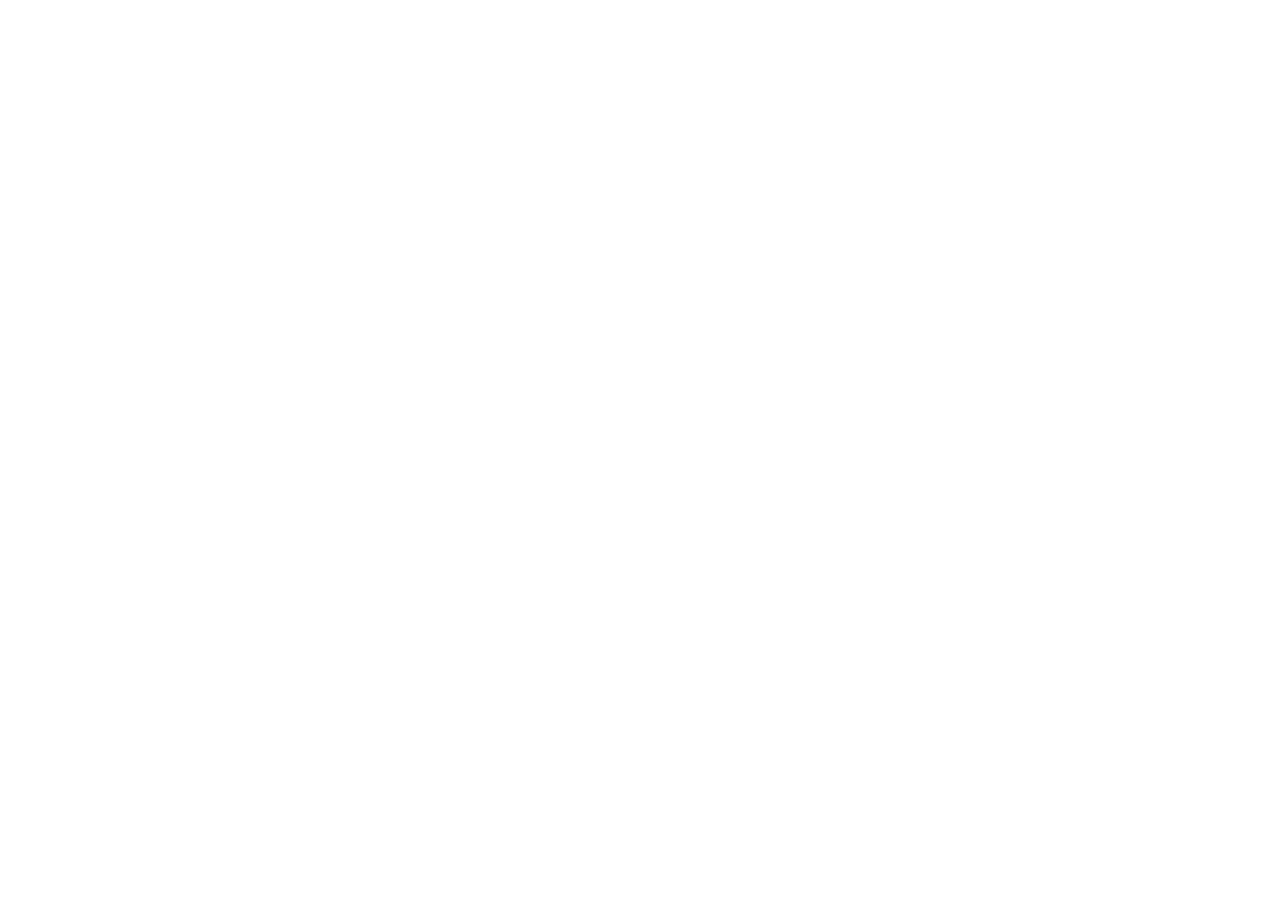
==== clase24-08/ejercicio.html @ 653140cd "ejercicio" ====
<!DOCTYPE html>
<html lang="en">
<head>
    <meta charset="UTF-8">
    <meta name="viewport" content="width=device-width, initial-scale=1.0">
    <title>Ejercicio</title>
</head>
<body>
    
</body>
</html>
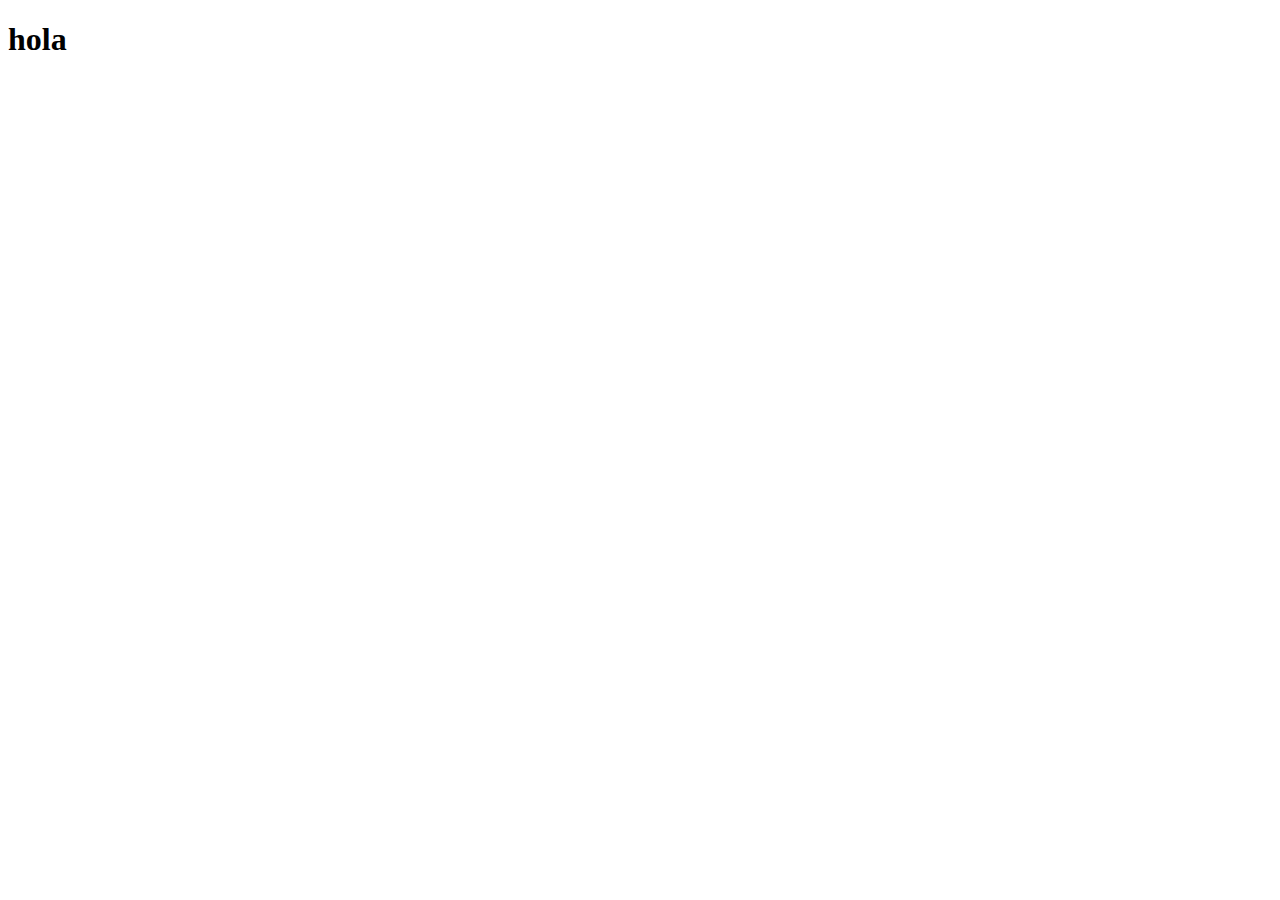
==== commit 5c3ce303: "Update ejercicio.html" ====
--- a/clase24-08/ejercicio.html
+++ b/clase24-08/ejercicio.html
@@ -6,6 +6,6 @@
     <title>Ejercicio</title>
 </head>
 <body>
-    
+    <h1>hola</h1>
 </body>
 </html>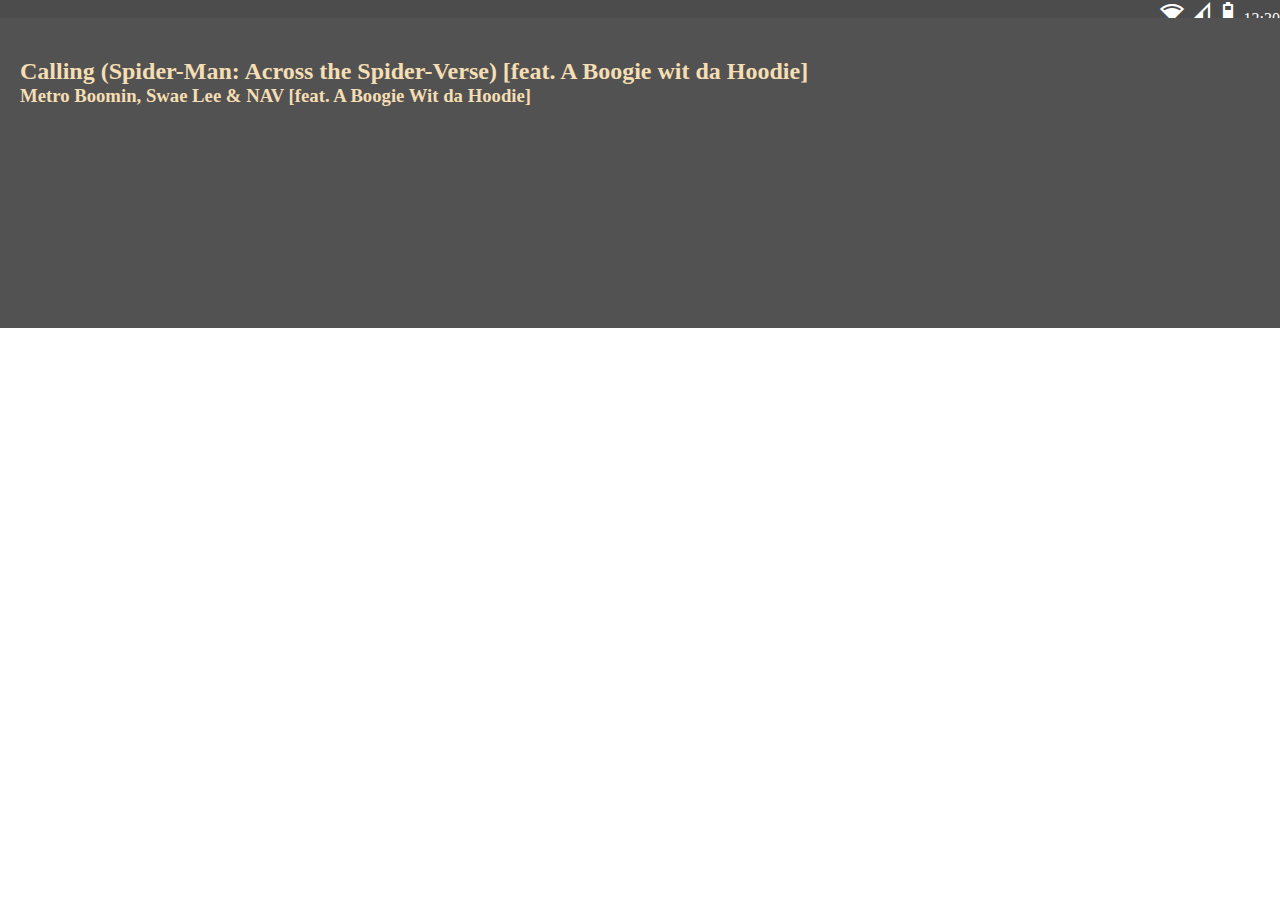
==== commit 98967653: "ejercicio" ====
--- a/clase24-08/ejercicio.html
+++ b/clase24-08/ejercicio.html
@@ -4,8 +4,49 @@
     <meta charset="UTF-8">
     <meta name="viewport" content="width=device-width, initial-scale=1.0">
     <title>Ejercicio</title>
+    <link rel="stylesheet" href="ejercicio.css">
+    <link rel="stylesheet" href="https://fonts.googleapis.com/css2?family=Material+Symbols+Outlined:opsz,wght,FILL,GRAD@48,400,0,0" />
 </head>
 <body>
-    <h1>hola</h1>
+
+
+    <div class="principal">
+
+        <div class="caratula">
+            
+            <nav>
+                <div class="iconos">
+                    <span class="material-symbols-outlined">
+                        network_wifi
+                        </span>
+                    <span class="material-symbols-outlined">
+                        signal_cellular_3_bar
+                        </span>
+                    <span class="material-symbols-outlined">
+                    battery_5_bar
+                    </span>
+                    <a>12:30</a>
+                </div>
+                
+
+            </nav>
+            <img src="https://lastfm.freetls.fastly.net/i/u/500x500/f4901a0ac34a110caf91d9ca6fc4945a.jpg" alt="">
+            
+        </div>
+
+        <div class="nombrecancion">
+            
+            
+            <h2>Calling (Spider-Man: Across the Spider-Verse) [feat. A Boogie wit da Hoodie]
+            </h2>
+            
+            <h3>Metro Boomin, Swae Lee & NAV [feat. A Boogie Wit da Hoodie]</h3>
+
+
+        </div>
+
+    </div>
+
+
 </body>
 </html>--- a/clase24-08/ejercicio.css
+++ b/clase24-08/ejercicio.css
@@ -0,0 +1,77 @@
+
+*{
+    margin: 0;
+}
+
+
+.principal{
+
+    display: block;
+    width: 100%;
+    height: 100%;
+
+}
+
+nav{
+
+    display: block;
+    position: absolute;
+    width: 100%;
+    height: 30px;
+    background-color: black;
+    opacity: 70%;
+    position: fixed;
+ 
+}
+
+.iconos{
+    color: white;
+    position: fixed;
+    right: 0;
+}
+
+a{
+
+
+    text-align: right;
+
+
+}
+
+.caratula{
+
+    display: inline;
+    width: auto;
+    height: 100%;
+    
+}
+
+img{
+
+    width: 100%;
+
+}
+
+
+.nombrecancion{
+
+    display: block;
+    background-color: rgb(82, 82, 82);
+    width: 100%;
+    height: 30%;
+    color: wheat;
+    text-align: left;
+    text-indent: 20px;
+    padding-top: 40px;
+    position: absolute;
+}
+
+
+
+
+.aleatorio{
+
+
+
+
+}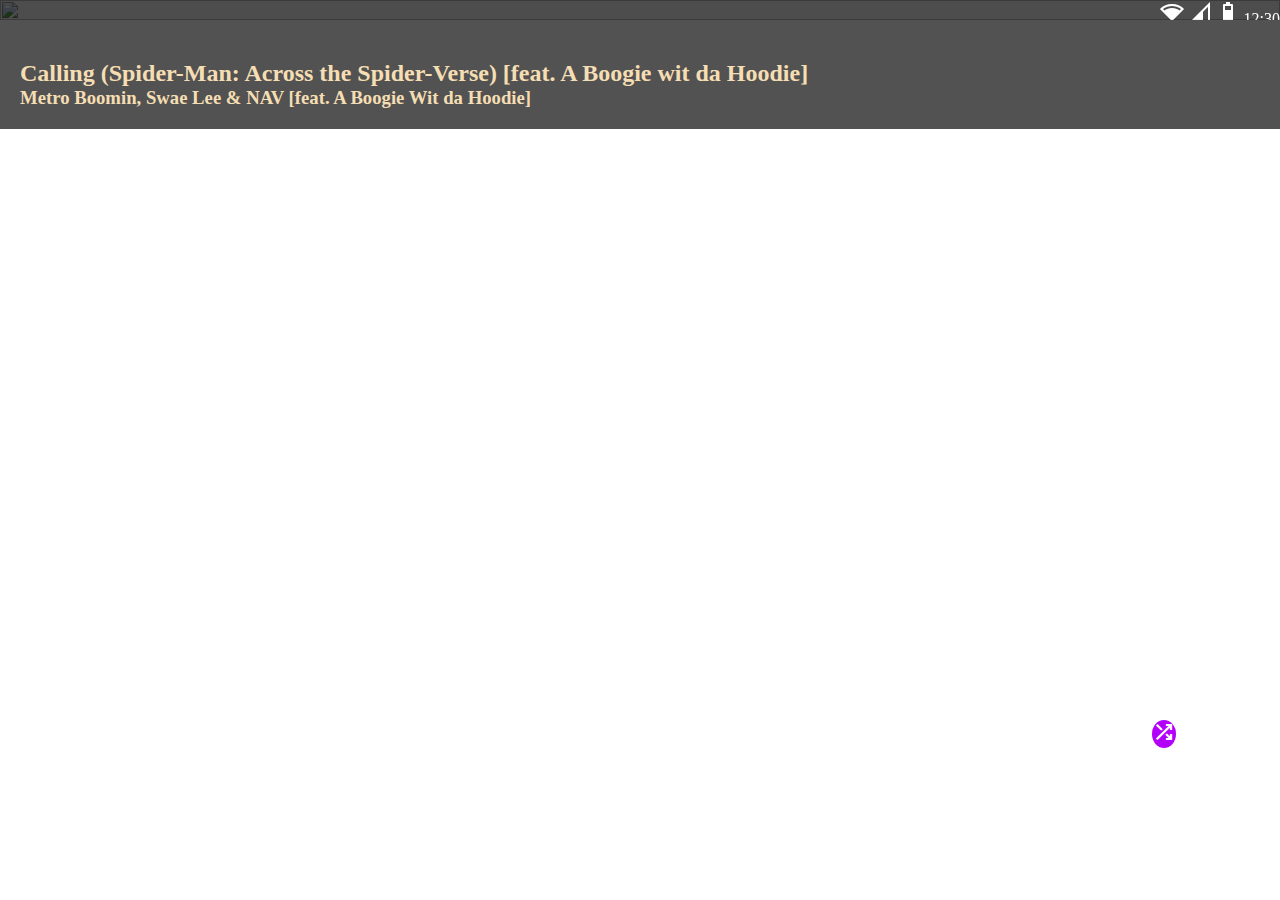
==== commit 97d08cc6: "Ejercicioterminado" ====
--- a/clase24-08/ejercicio.html
+++ b/clase24-08/ejercicio.html
@@ -14,7 +14,7 @@
 
         <div class="caratula">
             
-            <nav>
+            <nav class="icon">
                 <div class="iconos">
                     <span class="material-symbols-outlined">
                         network_wifi
@@ -26,13 +26,42 @@
                     battery_5_bar
                     </span>
                     <a>12:30</a>
+
                 </div>
-                
+
+                <div class="nowpla">
+
+                    <span class="material-symbols-outlined">
+                        close
+                    </span>
+                    
+
+                    <b>Now Playing</b>
+
+
+
+
+                </div>
 
             </nav>
+
+
+
             <img src="https://lastfm.freetls.fastly.net/i/u/500x500/f4901a0ac34a110caf91d9ca6fc4945a.jpg" alt="">
+
             
         </div>
+
+        <div class="aleatorio">
+            <span class="material-symbols-outlined icono-aleatorio">
+                shuffle
+            </span>
+
+        </div>
+
+        </div>
+
+
 
         <div class="nombrecancion">
             
--- a/clase24-08/ejercicio.css
+++ b/clase24-08/ejercicio.css
@@ -12,10 +12,9 @@
 
 }
 
-nav{
+.icon{
 
     display: block;
-    position: absolute;
     width: 100%;
     height: 30px;
     background-color: black;
@@ -24,54 +23,72 @@
  
 }
 
-.iconos{
-    color: white;
-    position: fixed;
+
+.iconos {
+    color: rgb(255, 255, 255);
+    position: absolute;
+    top: 0;
     right: 0;
 }
 
+.nowpla{
+
+    color: rgb(255, 255, 255);
+    position: absolute;
+    margin-top: 50px;
+    margin-left: 30px;
+
+}
+
+
 a{
 
-
+    
     text-align: right;
 
 
 }
 
-.caratula{
+.aleatorio{
+    color: white;
+    position: absolute;
+    top: 80%; 
+    left: 90%; 
+    background-color: rgb(179, 0, 250);
+    border-radius: 100%;
+    z-index: 2;
+}
 
-    display: inline;
+
+
+.caratula {
+    display: block;
     width: auto;
-    height: 100%;
-    
+    max-width: 100%; 
+    height: auto;
+    margin-bottom: 0; 
+    position: relative; 
 }
 
 img{
 
     width: 100%;
+    height: 100%;
 
 }
 
 
-.nombrecancion{
 
+.nombrecancion {
     display: block;
     background-color: rgb(82, 82, 82);
     width: 100%;
-    height: 30%;
+    height: auto;
     color: wheat;
     text-align: left;
     text-indent: 20px;
     padding-top: 40px;
-    position: absolute;
-}
-
-
-
-
-.aleatorio{
-
-
-
-
+    padding-bottom: 20px;
+    margin-top: -4px; 
+    position: relative;
 }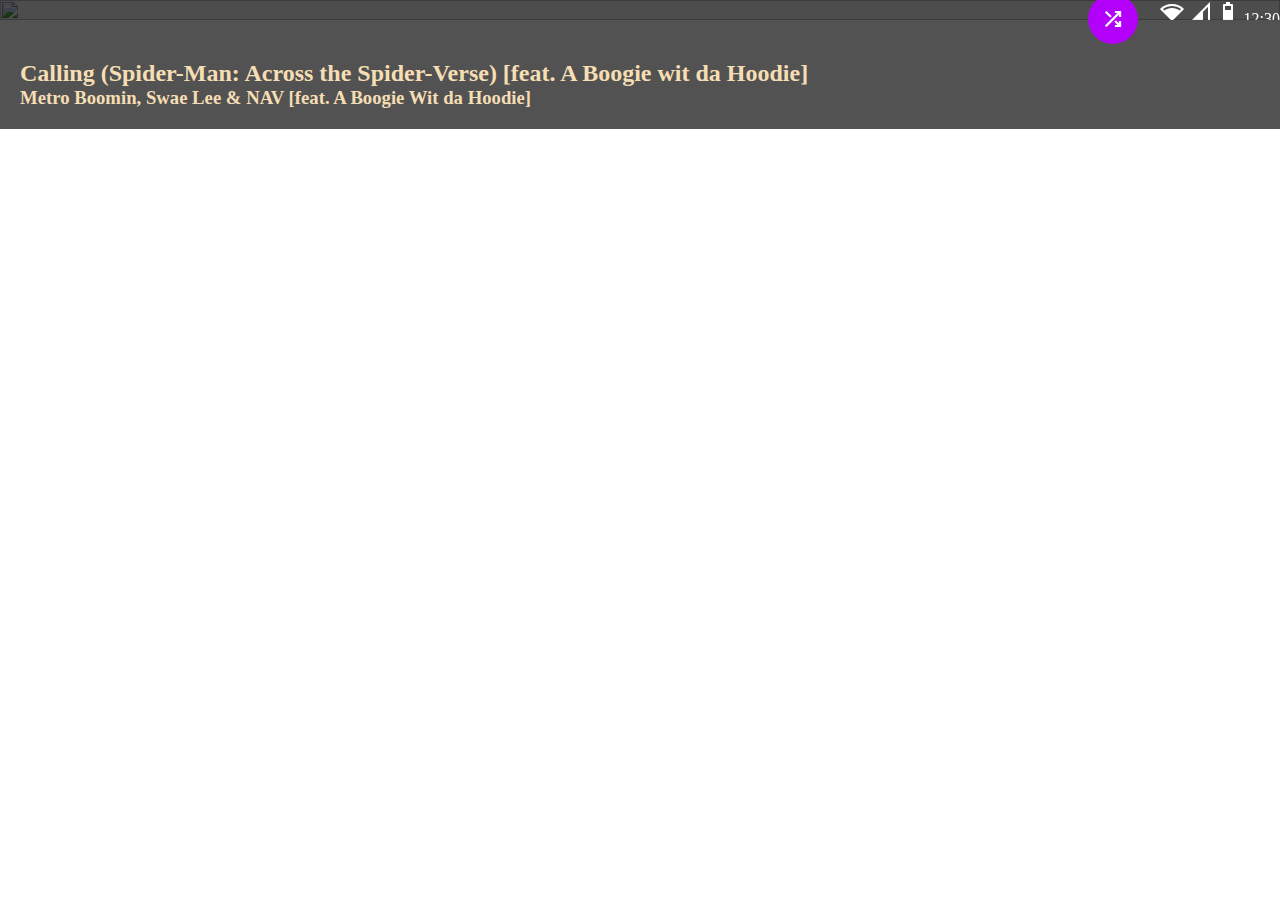
==== commit dcfc2103: "ejercicioterminado" ====
--- a/clase24-08/ejercicio.html
+++ b/clase24-08/ejercicio.html
@@ -52,6 +52,8 @@
             
         </div>
 
+        
+
         <div class="aleatorio">
             <span class="material-symbols-outlined icono-aleatorio">
                 shuffle
@@ -59,7 +61,7 @@
 
         </div>
 
-        </div>
+
 
 
 
--- a/clase24-08/ejercicio.css
+++ b/clase24-08/ejercicio.css
@@ -50,13 +50,18 @@
 }
 
 .aleatorio{
+    display: grid;
+    height: 50px;
+    width: 50px;
     color: white;
     position: absolute;
-    top: 80%; 
-    left: 90%; 
+    margin-left: 85%;
+    margin-bottom: 20%;
+    place-content: center;
     background-color: rgb(179, 0, 250);
-    border-radius: 100%;
+    border-radius: 90%;
     z-index: 2;
+    margin-top: -30px;
 }
 
 
@@ -90,5 +95,5 @@
     padding-top: 40px;
     padding-bottom: 20px;
     margin-top: -4px; 
-    position: relative;
+    position: absolute;
 }